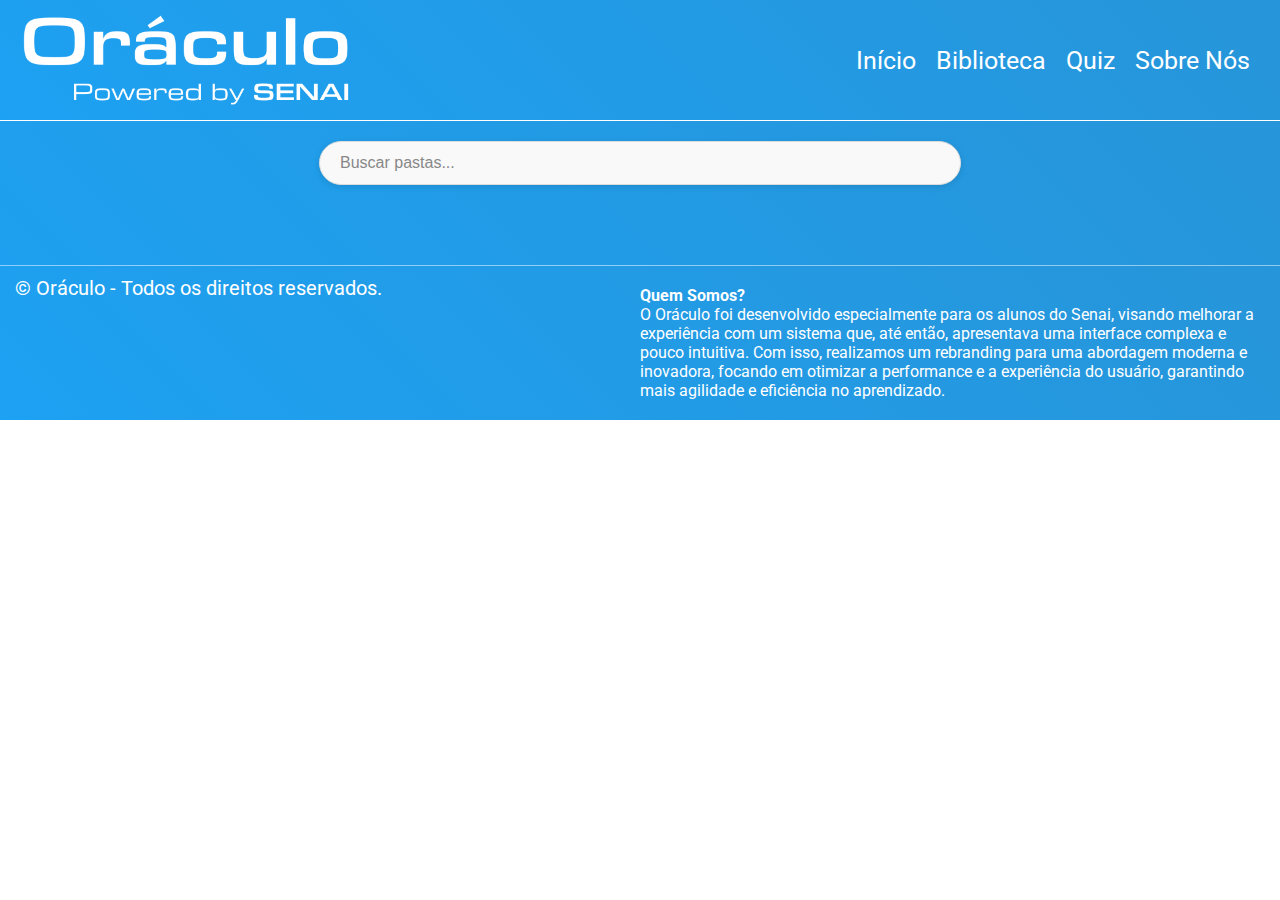
==== HTML/biblioteca.html @ d82f5857 "Update" ====
<!DOCTYPE html>
<html lang="pt-BR">

<head>
    <meta charset="UTF-8">
    <meta name="viewport" content="width=device-width, initial-scale=1.0">
    <link rel="stylesheet" href="/CSS/biblioteca.css">
    <link href="https://fonts.googleapis.com/css2?family=Roboto:wght@400;700&display=swap" rel="stylesheet">
    <title>Biblioteca-Oráculo</title>
</head>

<body>
    <header>
        <div id="containerlogo">
            <img src="/Imagens/logo Oráculo.png" alt="Logo Oráculo">
        </div>
        <div class="containerlinks">
            <nav>
                <a href="/HTML/index.html">Início</a>
                <a href="/HTML/biblioteca.html">Biblioteca</a>
                <a href="/HTML/cursos.html">Quiz</a>
                <a href="/HTML/sobre.html">Sobre Nós</a>
            </nav>
        </div>
    </header>
    <main>
        <div class="containerinput">
            <input type="text" id="searchInput" placeholder="Buscar pastas..." />
        </div>
        <div class="ag-format-container">
            <div class="ag-courses_box" id="bookList">
                <!-- Os cards de pasta e livros serão gerados aqui pelo JavaScript -->
            </div>
        </div>
        <div id="modal" class="modal" style="display: none;"> <!-- Modal inicialmente escondido -->
            <div class="modal-content">
                <div class="containerbtnclose"><span class="close-button">&times;</span></div>
                <h2 id="modal-title">Livros na Pasta</h2>
                <ul id="book-list-modal"></ul>
            </div>
        </div>
        <footer>
            <div class="containerleft"><a href="/HTML/index.html">© Oráculo - Todos os direitos reservados.</a></div>
            <div class="containerright">
                <h4>Quem Somos?</h4>
                <p>O Oráculo foi desenvolvido especialmente para os alunos do Senai, visando melhorar a experiência com
                    um sistema que, até então, apresentava uma interface complexa e pouco intuitiva. Com isso,
                    realizamos um rebranding para uma abordagem moderna e inovadora, focando em otimizar a performance e
                    a experiência do usuário, garantindo mais agilidade e eficiência no aprendizado.</p>

            </div>
    </main>
    </footer>
    <script src="/JavaScript/biblioteca.js"></script> <!-- Link para o arquivo JavaScript -->
</body>

</html>
---- CSS/biblioteca.css ----
* {
    margin: 0;
    padding: 0;
}

body {
    display: flex;
    flex-direction: column;
    justify-content: space-between;
    font-family: 'Roboto', sans-serif;
}

header {
    display: flex;
    flex-direction: row;
    width: 100%;
    height: 100px;
    background: linear-gradient(45deg, #1DA1F2, #2795D9);
    justify-content: space-between;
    align-items: center;
    padding-top: 10px;
    padding-bottom: 10px;
    border-bottom: 0.5px solid white;
}

header #containerlogo {
    display: flex;
    width: 150px;
    height: 100px;
    padding: 20px;
}



header nav {
    display: flex;
    flex-direction: row;
    align-items: center;
    justify-content: end;
    width: 1000px;
    height: 100px;
    margin-right: 10px;
}

header nav a {
    text-decoration: none;
    font-size: 25px;
    margin-right: 20px;
    color: white;
}

main {
    display: flex;
    flex-direction: column;
    background: linear-gradient(45deg, #1DA1F2, #2795D9);
}

.containerinput {
    display: flex;
    align-items: center;
    justify-content: center;
    width: 100%;
    padding-top: 20px;
}

#searchInput {
    padding: 12px 20px;
    /* Ajusta o preenchimento para maior espaçamento */
    font-size: 16px;
    width: 100%;
    /* Usa 100% da largura disponível */
    max-width: 600px;
    border-radius: 24px;
    /* Bordas arredondadas mais suaves */
    box-shadow: 0 2px 6px rgba(0, 0, 0, 0.1);
    /* Sombra suave */
    border: 1px solid #dcdcdc;
    /* Borda cinza clara */
    background-color: #f9f9f9;
    /* Cor de fundo mais clara */
    color: #333;
    transition: box-shadow 0.3s ease-in-out, border 0.3s ease-in-out;
    outline: none;
    /* Remove a borda de foco padrão */
}

#searchInput:focus {
    box-shadow: 0 0 10px rgba(66, 133, 244, 0.8);
    /* Sombra azul ao focar */
    border-color: #4285f4;
    /* Borda azul ao focar */
}

#searchInput::placeholder {
    color: #888;
    /* Cor do texto do placeholder */
}



.ag-courses_box {
    display: flex;
    flex-wrap: wrap;
    justify-content: center;
    gap: 15px;
    padding: 10px;
    margin-top: 30px;
    margin-bottom: 30px;
}

/* Estilo do Card */
.ag-courses_item {
    display: flex;
    background-color: #035486; /* Cor de fundo inicial */
    border-radius: 20px;
    padding: 15px;
    width: 250px;
    text-align: center;
    transition: transform 0.3s, background-color 0.3s;
    align-items: center;
    justify-content: center;
}

/* Quando passar o mouse no card, muda a cor do fundo */
.ag-courses_item:hover {
    transform: scale(1.05); /* Efeito de aumento */
    background-color: white; /* Cor de fundo durante o hover */
}

/* Estilo do Link/Texto dentro do Card */
.ag-courses-item_link {
    color: white; /* Cor do texto no estado normal */
    text-decoration: none;
    font-size: 20px;
    font-weight: bold;
    transition: color 0.3s; /* Transição suave para a cor do texto */
}

/* Quando passar o mouse no card, o texto muda para a cor do fundo do card */
.ag-courses_item:hover .ag-courses-item_link {
    color: #035486; /* Cor do texto durante o hover */
}


.modal {
    display: none;
    position: fixed;
    z-index: 1;
    top: 50%; /* Coloca o modal no meio da tela verticalmente */
    left: 50%; /* Coloca o modal no meio da tela horizontalmente */
    transform: translate(-50%, -50%);
    width: 100%;
    height: 100%;
    overflow: auto;
    background-color: rgba(0, 0, 0, 0.7);
    padding-top: 60px;
}

.modal-content {
    background: linear-gradient(45deg, #1DA1F2, #2795D9);
    display: flex;
    flex-direction: column;
    justify-content: center;
    align-items: center;
    margin: 5% auto;
    padding: 20px;
    border-radius: 25px;
    width: 80%;
    max-width: 800px;
    color: white;
}

#modal-title{
    font-size: 40px;
    text-transform: uppercase;
    font-weight: bolder;
}

.containerbtnclose{
    width: 100%;
}
.close-button {
    color: #aaa;
    font-size: 28px;
    font-weight: bold;
    float: right;
    cursor: pointer;
}

.close-button:hover,
.close-button:focus {
    color: black;
    text-decoration: none;
    cursor: pointer;
}

ul{
    padding: 15px;
}

li{
    display: flex;
    flex-direction: row;
    justify-content: space-between;
    align-items: center;
    margin: 10px;
    padding: 10px;
    font-size: 20px;
    border: 1px solid rgba(255, 255, 255, 0.5); 
    border-radius: 7px;
    background-color: #0a81ca;
}

/* Estilo do botão */
.download-btn {
    display: flex;
    align-items: center;
    justify-content: center;
    padding: 12px 20px;
    background-color: #035486; /* Cor de fundo */
    color: white; /* Cor do texto */
    border: none;
    border-radius: 12px; /* Bordas arredondadas */
    font-size: 16px;
    cursor: pointer;
    transition: background-color 0.3s ease, transform 0.3s ease;
    outline: none; /* Remover o contorno padrão */
    margin-left: 20px;
  }
  
  
  /* Efeito de hover (quando o botão é sobrevoado) */
  .download-btn:hover {
    background-color: #ffffff; /* Cor mais escura no hover */
    color: #035486;
    transform: translateY(-3px); /* Leve elevação */
  }
  
  /* Efeito de click (quando o botão é pressionado) */
  .download-btn:active {
    background-color: #388e3c; /* Cor ainda mais escura quando pressionado */
    transform: translateY(1px); /* Faz o botão "afundar" um pouco */
  }
  
footer {
    display: flex;
    flex-direction: row;
    width: 100%;
    height: auto;
    justify-content: space-between;
    background: linear-gradient(45deg, #1DA1F2, #2795D9);
    border-top: 1px solid rgb(255, 255, 255, 0.5);
}

footer .containerleft {
    width: 100%;
    height: 100%;
    color: white;
    display: flex;
    flex-direction: column;
    align-items: center;


}

footer .containerleft a {
    width: 100%;
    height: 100%;
    color: white;
    text-decoration: none;
    margin-left: 30px;
    margin-top: 10px;
    font-size: 20px;
}

footer .containerright {
    width: 100%;
    height: 100%;
    color: white;
    padding: 20px;
    text-align: left;
    gap: 10px;
}
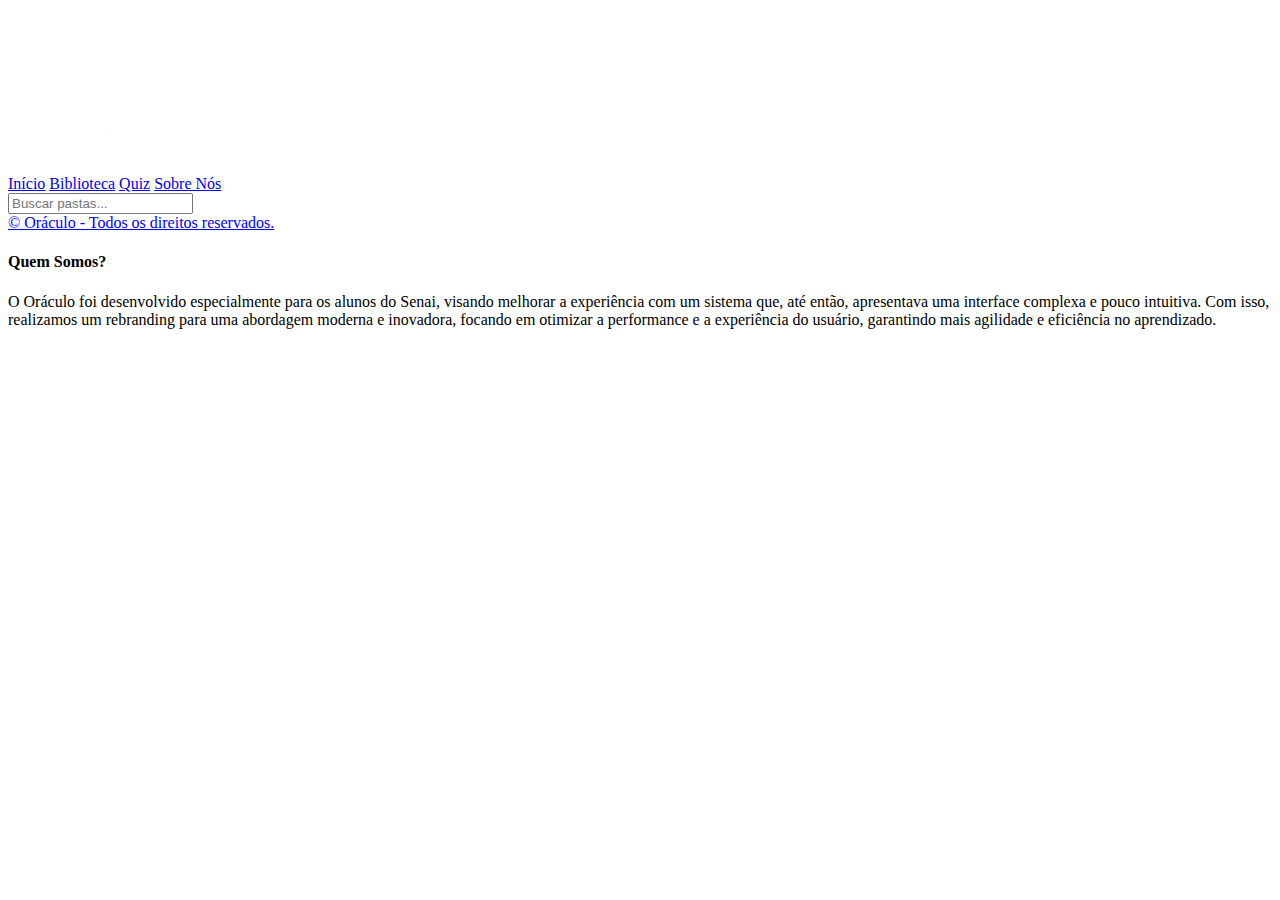
==== commit aade4e90: "update" ====
--- a/HTML/biblioteca.html
+++ b/HTML/biblioteca.html
@@ -4,7 +4,7 @@
 <head>
     <meta charset="UTF-8">
     <meta name="viewport" content="width=device-width, initial-scale=1.0">
-    <link rel="stylesheet" href="/CSS/biblioteca.css">
+    <link rel="stylesheet" href="/biblioteca.css">
     <link href="https://fonts.googleapis.com/css2?family=Roboto:wght@400;700&display=swap" rel="stylesheet">
     <title>Biblioteca-Oráculo</title>
 </head>
@@ -51,7 +51,7 @@
             </div>
     </main>
     </footer>
-    <script src="/JavaScript/biblioteca.js"></script> <!-- Link para o arquivo JavaScript -->
+    <script src="/biblioteca.js"></script> <!-- Link para o arquivo JavaScript -->
 </body>
 
 </html>